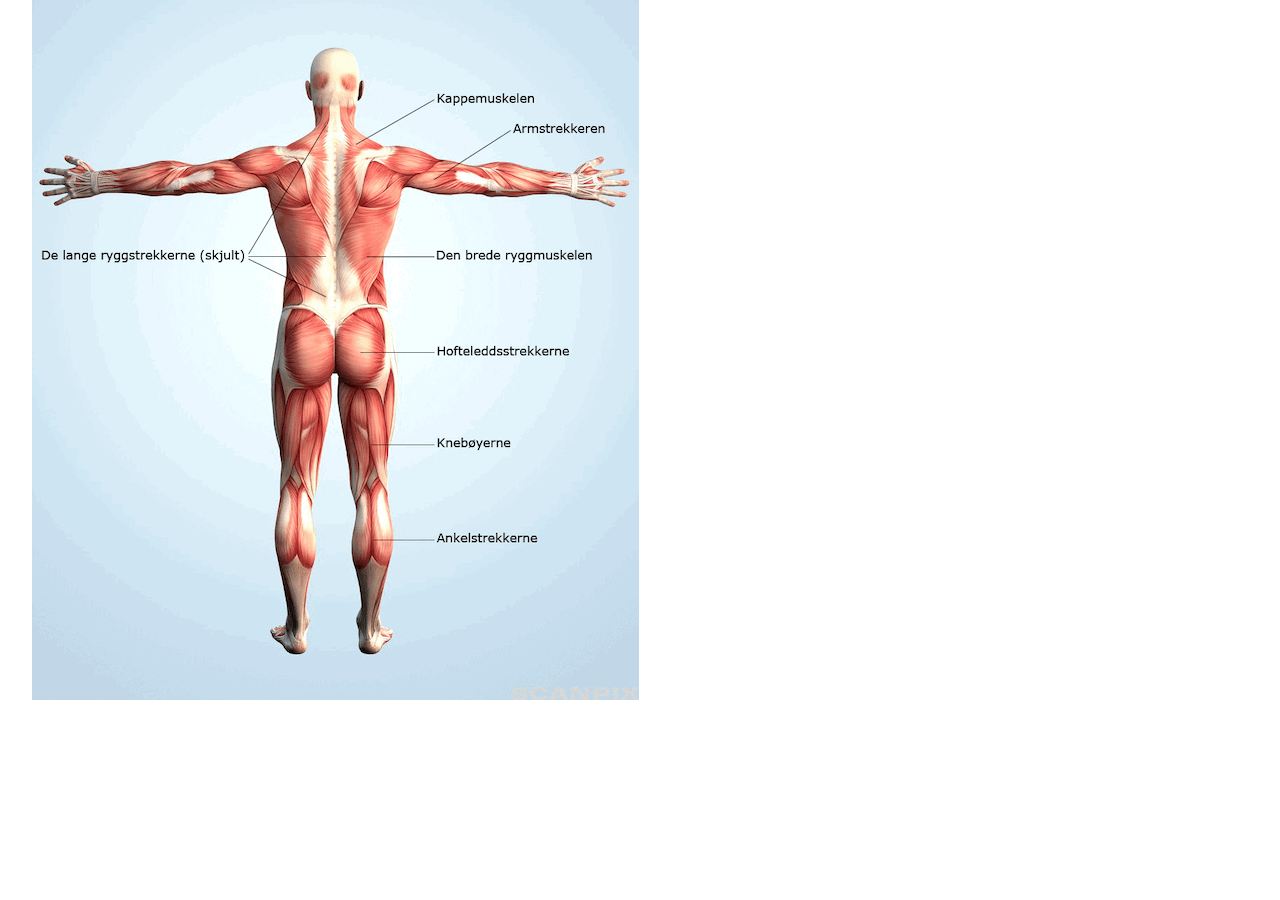
==== 2019H/oppgave_1/index.html @ d0b3f142 "nytt løsningsforslag" ====
<!DOCTYPE html>
<html lang="en">
<head>
    <meta charset="UTF-8">
    <meta name="viewport" content="width=device-width, initial-scale=1.0">
    <meta name="author" content="BITJUNGLE Rune Mathisen">
    <meta name="date" content="31 Jan 2021">
    <title>Document</title>
    <script src="script.js" defer></script>
    <link rel="stylesheet" href="https://www.w3schools.com/w3css/4/w3.css">
    <link rel="stylesheet" href="style.css">
</head>
<body>
    <main class="w3-container">
        <div class="w3-container">
            <img src="./img/kropp.gif" alt="Kropp" usemap="#kropp">
            <map name="kropp">
                <map name="image-map">
                    <area onclick="muskelInfo('kappe')" alt="Kappemuskelen" title="Kappemuskelen" coords="316,155,350,134" shape="rect">
                    <area onclick="muskelInfo('ryggstrekk')" alt="Ryggstrekkerne" title="Ryggstrekkerne" coords="298,109,295,155,294,203,293,246,286,278,293,307,309,308,317,278,310,248,304,201,305,156,305,111" shape="poly">
                    <area onclick="muskelInfo('rygg')" alt="Ryggmuskelen" title="Ryggmuskelen" coords="327,214,312,243,335,293,364,211,342,212" shape="poly">
                    <area onclick="muskelInfo('armstrekk')" alt="Armstrekkeren" title="Armstrekkeren" coords="375,185,389,174,419,175,419,188,404,191" shape="poly">
                    <area onclick="muskelInfo('hoftestrekk')" alt="Hoftestrekkerne" title="Hoftestrekkerne" coords="321,316,351,338,346,376,325,383,308,369,308,336" shape="poly">
                    <area onclick="muskelInfo('kneboy')" alt="Knebøyerne" title="Knebøyerne" coords="322,425,345,440,346,462,328,488" shape="poly">
                    <area onclick="muskelInfo('ankelstrekk')" alt="Ankelstrekkerne" title="Ankelstrekkerne" coords="331,517,351,568" shape="rect">
                </map>
        </div>
        <div id="muskelinfo" class="w3-container">
            <h1 id="muskelnavn"></h1>
        </div>
    </main>
</body>
</html>
---- 2019H/oppgave_1/style.css ----
#muskelnavn {
    text-transform: capitalize;
    position: absolute;
}
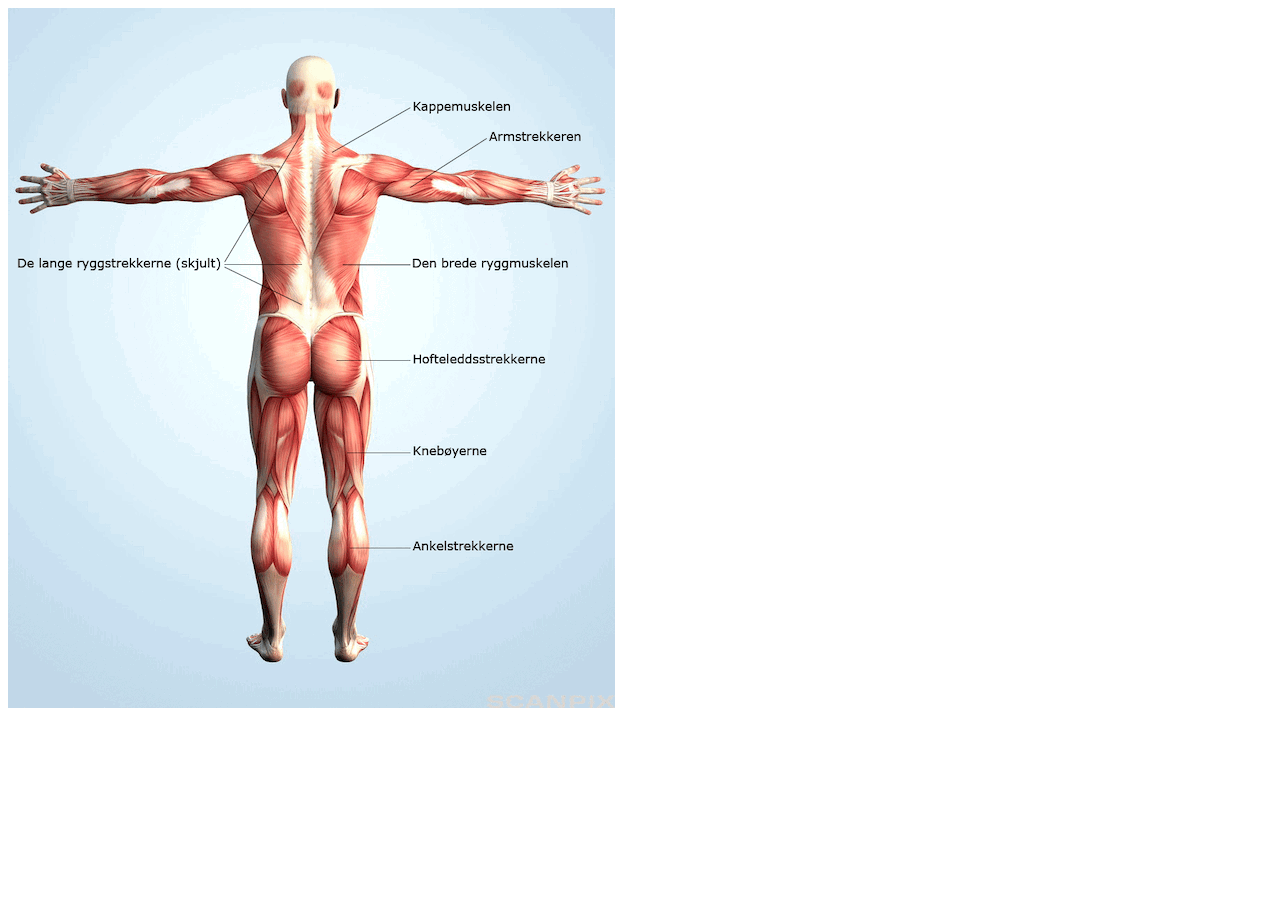
==== commit 3b0208c8: "rydder og forbedrer" ====
--- a/2019H/oppgave_1/index.html
+++ b/2019H/oppgave_1/index.html
@@ -1,33 +1,30 @@
 <!DOCTYPE html>
-<html lang="en">
+<html lang="nb">
+
 <head>
     <meta charset="UTF-8">
     <meta name="viewport" content="width=device-width, initial-scale=1.0">
     <meta name="author" content="BITJUNGLE Rune Mathisen">
-    <meta name="date" content="31 Jan 2021">
-    <title>Document</title>
+    <title>Eksamen IT2 høsten 2019 oppgave 1</title>
     <script src="script.js" defer></script>
-    <link rel="stylesheet" href="https://www.w3schools.com/w3css/4/w3.css">
     <link rel="stylesheet" href="style.css">
 </head>
+
 <body>
-    <main class="w3-container">
-        <div class="w3-container">
+    <main>
+        <div>
             <img src="./img/kropp.gif" alt="Kropp" usemap="#kropp">
             <map name="kropp">
-                <map name="image-map">
-                    <area onclick="muskelInfo('kappe')" alt="Kappemuskelen" title="Kappemuskelen" coords="316,155,350,134" shape="rect">
-                    <area onclick="muskelInfo('ryggstrekk')" alt="Ryggstrekkerne" title="Ryggstrekkerne" coords="298,109,295,155,294,203,293,246,286,278,293,307,309,308,317,278,310,248,304,201,305,156,305,111" shape="poly">
-                    <area onclick="muskelInfo('rygg')" alt="Ryggmuskelen" title="Ryggmuskelen" coords="327,214,312,243,335,293,364,211,342,212" shape="poly">
-                    <area onclick="muskelInfo('armstrekk')" alt="Armstrekkeren" title="Armstrekkeren" coords="375,185,389,174,419,175,419,188,404,191" shape="poly">
-                    <area onclick="muskelInfo('hoftestrekk')" alt="Hoftestrekkerne" title="Hoftestrekkerne" coords="321,316,351,338,346,376,325,383,308,369,308,336" shape="poly">
-                    <area onclick="muskelInfo('kneboy')" alt="Knebøyerne" title="Knebøyerne" coords="322,425,345,440,346,462,328,488" shape="poly">
-                    <area onclick="muskelInfo('ankelstrekk')" alt="Ankelstrekkerne" title="Ankelstrekkerne" coords="331,517,351,568" shape="rect">
-                </map>
+                <area id="rygg" class="muskler" alt="Ryggmuskelen" title="Den brede ryggmuskelen"
+                    coords="327,214,312,243,335,293,364,211,342,212" shape="poly">
+                <area id="armstrekk" class="muskler" alt="Armstrekkeren" title="Armstrekkeren"
+                    coords="375,185,389,174,419,175,419,188,404,191" shape="poly">
+            </map>
         </div>
-        <div id="muskelinfo" class="w3-container">
+        <div id="muskelinfo">
             <h1 id="muskelnavn"></h1>
         </div>
     </main>
 </body>
+
 </html>